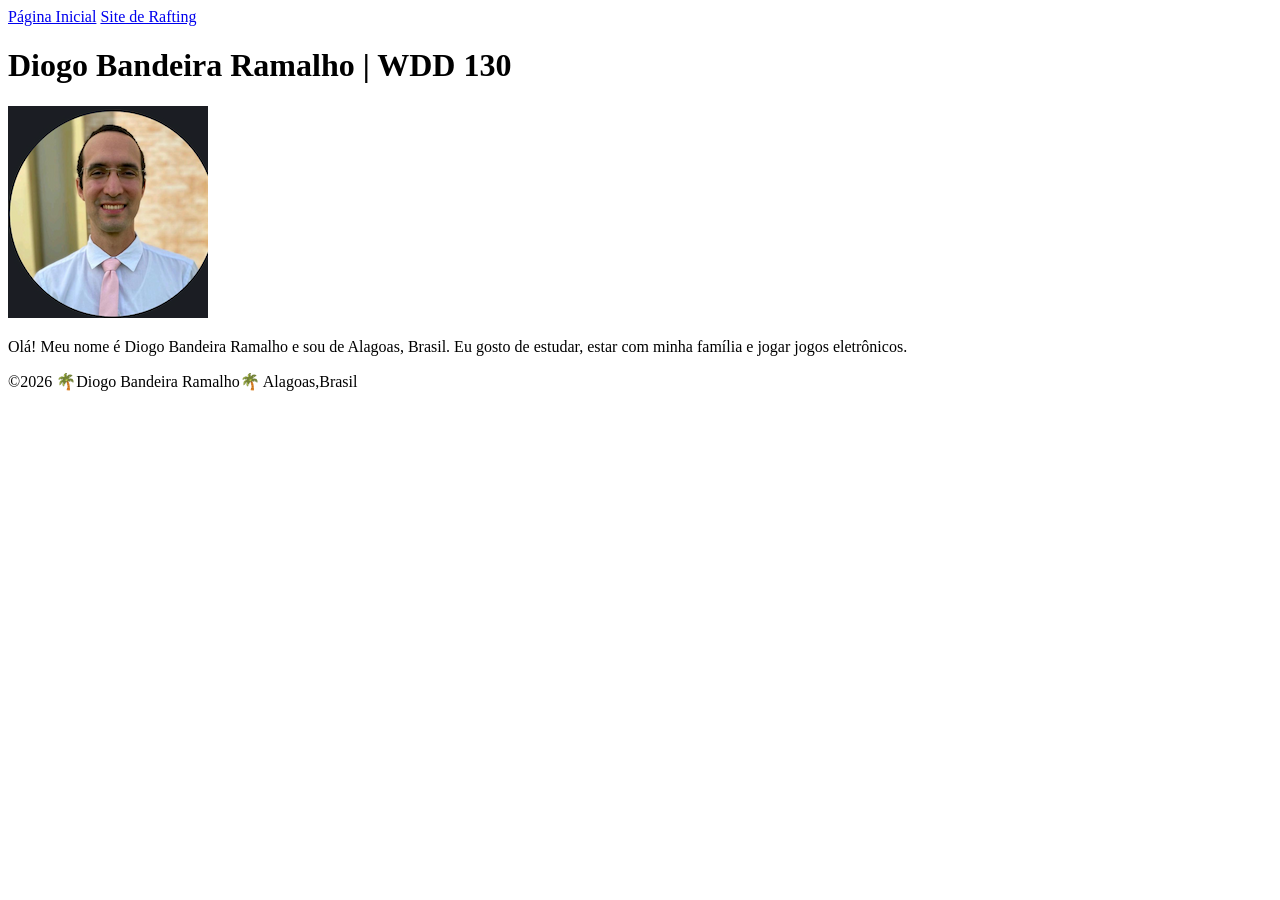
==== index.html @ 9734d3c3 "Alteração Título 01.03" ====
<!DOCTYPE html>
<html lang="pt-br">

<head>
    <meta charset="UTF-8">
    <meta name="viewport" content="width=device-width, initial-scale=1.0">
    <title>WDD 130 | DiogoBandeira990</title>
</head>

<body>

    <header>
        <nav>
            <a href="#">Página Inicial</a>
            <a href="wwr/">Site de Rafting</a>
        </nav>
    </header>
    <main>
        <h1>Diogo Bandeira Ramalho | WDD 130</h1>
        <img src="imagens/perfil.png" alt="Diogo Bandeira Ramalho" width="200">
        <p>Olá! Meu nome é Diogo Bandeira Ramalho e sou de Alagoas, Brasil. Eu gosto de estudar, estar com minha família
            e jogar jogos eletrônicos.</p>
    </main>
    <footer>
        <p>©2026 🌴Diogo Bandeira Ramalho🌴 Alagoas,Brasil</p>
    </footer>


</body>

</html>
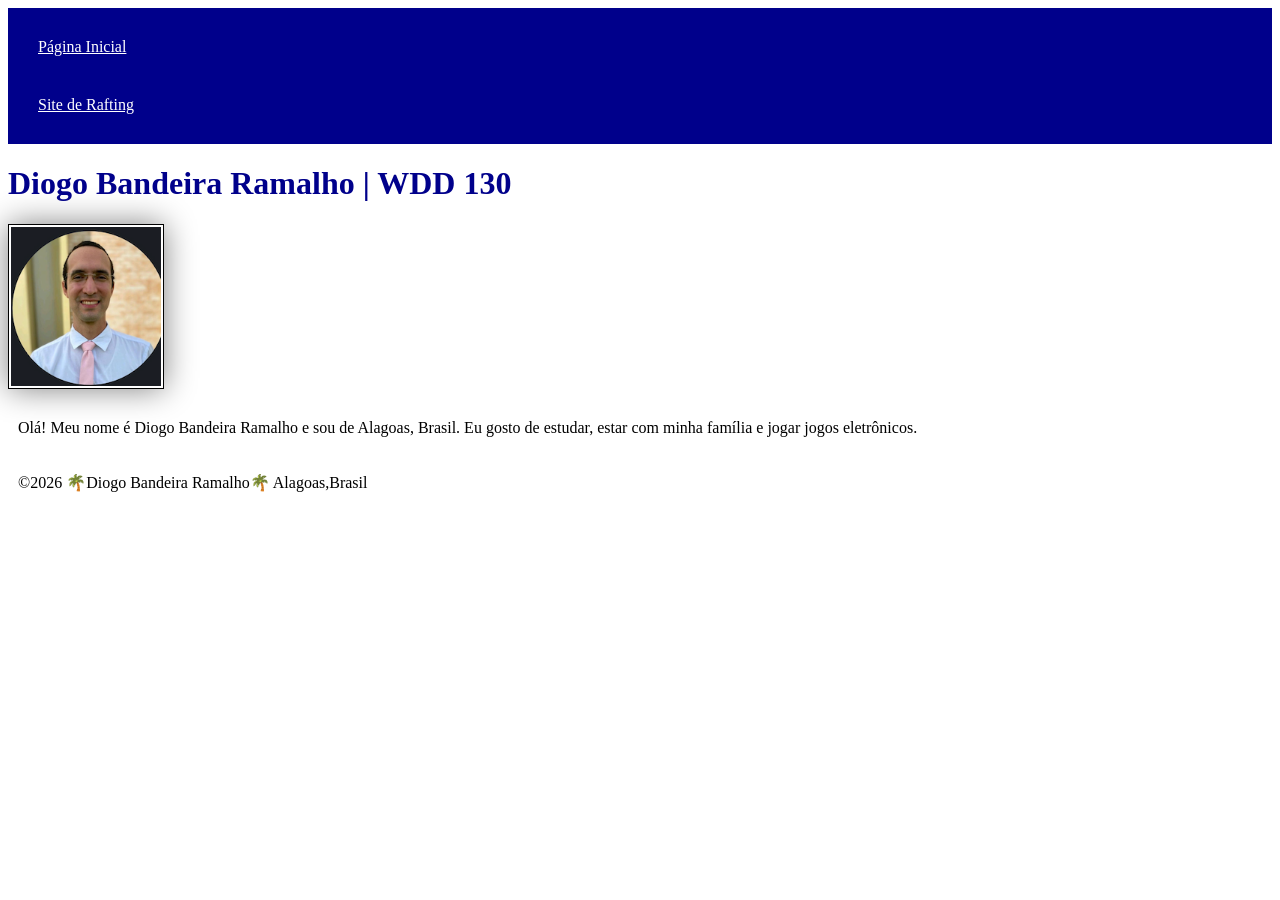
==== commit 9554e75d: "Alterações da atividade" ====
--- a/index.html
+++ b/index.html
@@ -4,7 +4,8 @@
 <head>
     <meta charset="UTF-8">
     <meta name="viewport" content="width=device-width, initial-scale=1.0">
-    <title>WDD 130 | DiogoBandeira990</title>
+    <title>WDD 130 | Diogo Bandeira Ramalho</title>
+    <link rel="stylesheet" href="estilos/estilos.css">
 </head>
 
 <body>
--- a/estilos/estilos.css
+++ b/estilos/estilos.css
@@ -0,0 +1,21 @@
+nav {
+    background-color: darkblue;
+    padding: 10px;
+}nav a {
+    color: white;
+    display: block;
+    padding: 20px;
+}
+h1 {
+    color: darkblue;
+}
+img {
+    width: 150px;
+    height: auto;
+    border: 1px solid black;
+    padding: 2px;
+    box-shadow: 0 0 30px gray;
+}
+p {
+    padding: 10px;
+}
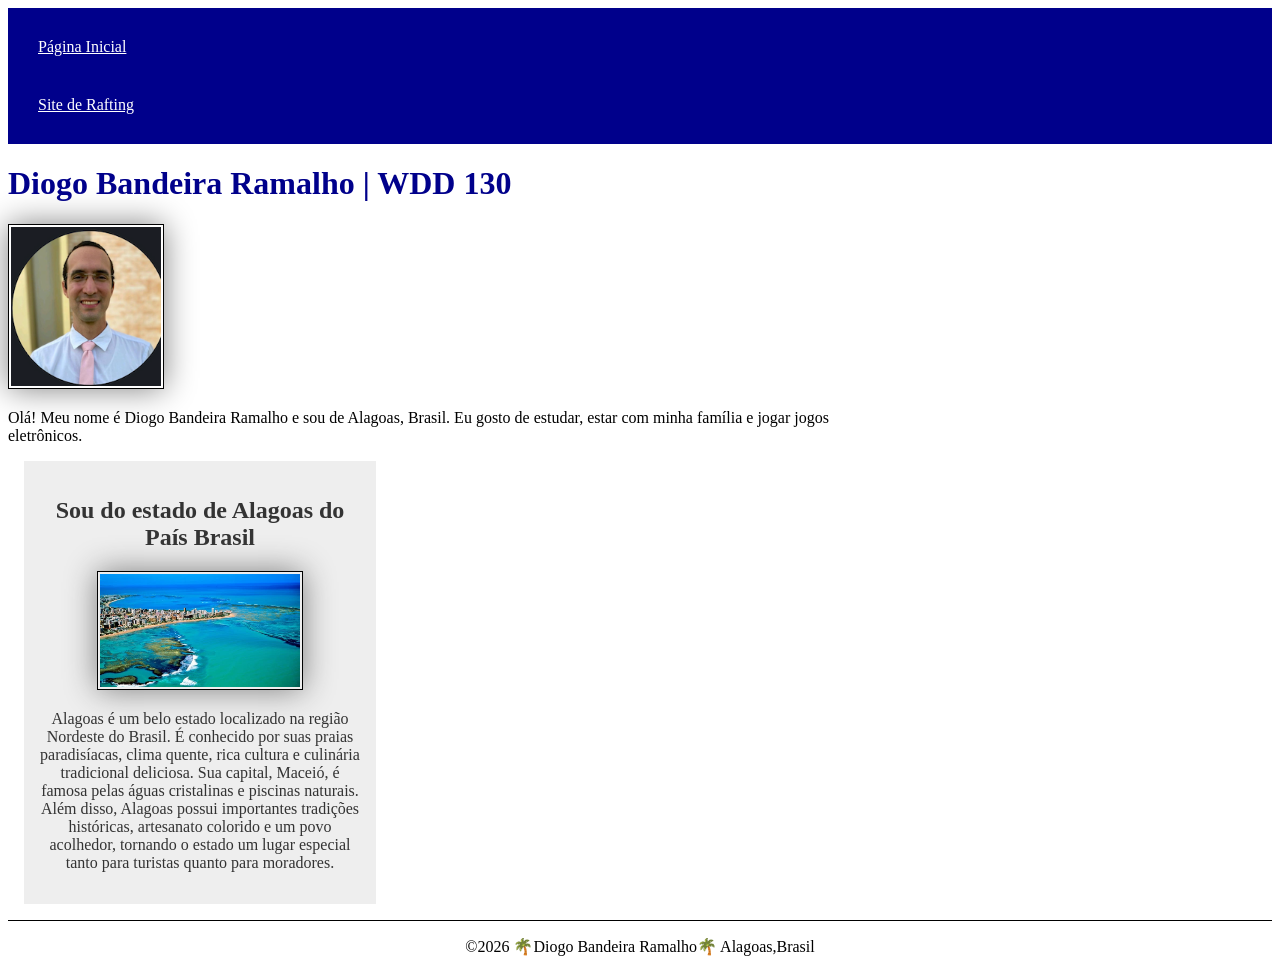
==== commit 010831f0: "Alterações para entrega de atividade" ====
--- a/index.html
+++ b/index.html
@@ -5,6 +5,9 @@
     <meta charset="UTF-8">
     <meta name="viewport" content="width=device-width, initial-scale=1.0">
     <title>WDD 130 | Diogo Bandeira Ramalho</title>
+    <meta name="description"
+        content="Página inicial de Diogo Bandeira Ramalho do curso WDD130 com o objetivo de me apresentar">
+    <meta name="author" content="Diogo Bandeira Ramalho">
     <link rel="stylesheet" href="estilos/estilos.css">
 </head>
 
@@ -22,6 +25,19 @@
         <p>Olá! Meu nome é Diogo Bandeira Ramalho e sou de Alagoas, Brasil. Eu gosto de estudar, estar com minha família
             e jogar jogos eletrônicos.</p>
     </main>
+    <aside>
+        <h2>Sou do estado de Alagoas do País Brasil</h2>
+        <img src="imagens/30-09-2015-alagoas-maceio-jpg.jpg" alt="Imagem do estado de Alagoas">
+        <p>
+            Alagoas é um belo estado localizado na região Nordeste do Brasil. É conhecido por suas praias paradisíacas,
+            clima
+            quente, rica cultura e culinária tradicional deliciosa. Sua capital, Maceió, é famosa pelas águas
+            cristalinas e piscinas
+            naturais. Além disso, Alagoas possui importantes tradições históricas, artesanato colorido e um povo
+            acolhedor, tornando
+            o estado um lugar especial tanto para turistas quanto para moradores.
+        </p>
+    </aside>
     <footer>
         <p>©2026 🌴Diogo Bandeira Ramalho🌴 Alagoas,Brasil</p>
     </footer>
--- a/estilos/estilos.css
+++ b/estilos/estilos.css
@@ -18,4 +18,33 @@
 }
 p {
     padding: 10px;
+}
+main {
+    max-width: 840px;
+}
+
+aside {
+    width: 20rem;
+    margin: 1rem;
+    border: 1px solid rgb(0, 0, 0 / 0.2);
+    padding: 1rem;
+    background-color: #eee;
+    color: #333;
+    text-align: center;
+}
+aside img {
+    width: 200px;
+    height: auto;
+}
+main img {
+    width: 150px;
+    height: auto;
+}
+p {
+    padding: 0;
+}
+footer {
+    margin-top: 15px;
+    border-top: 1px solid #000;
+    text-align: center;
 }
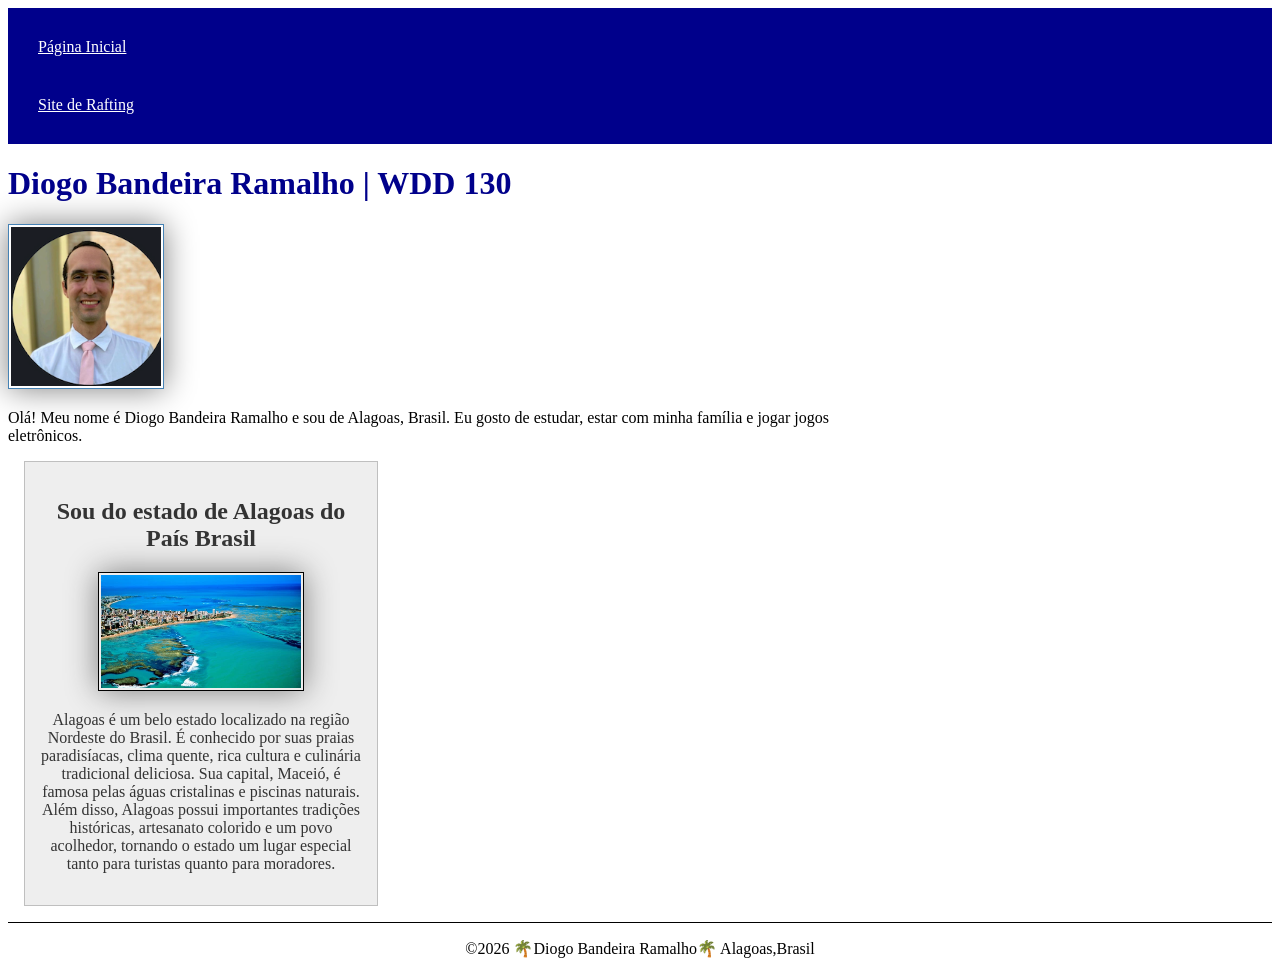
==== commit 6f1b6662: "alterações 01.1" ====
--- a/index.html
+++ b/index.html
@@ -5,8 +5,7 @@
     <meta charset="UTF-8">
     <meta name="viewport" content="width=device-width, initial-scale=1.0">
     <title>WDD 130 | Diogo Bandeira Ramalho</title>
-    <meta name="description"
-        content="Página inicial de Diogo Bandeira Ramalho do curso WDD130 com o objetivo de me apresentar">
+    <meta name="description" content="Página de Diogo Bandeira Ramalho do curso WDD130 afim de me apresentar">
     <meta name="author" content="Diogo Bandeira Ramalho">
     <link rel="stylesheet" href="estilos/estilos.css">
 </head>
@@ -27,7 +26,7 @@
     </main>
     <aside>
         <h2>Sou do estado de Alagoas do País Brasil</h2>
-        <img src="imagens/30-09-2015-alagoas-maceio-jpg.jpg" alt="Imagem do estado de Alagoas">
+        <img src="imagens/alagoas-maceio.jpg" alt="Imagem do estado de Alagoas">
         <p>
             Alagoas é um belo estado localizado na região Nordeste do Brasil. É conhecido por suas praias paradisíacas,
             clima
--- a/estilos/estilos.css
+++ b/estilos/estilos.css
@@ -26,7 +26,7 @@
 aside {
     width: 20rem;
     margin: 1rem;
-    border: 1px solid rgb(0, 0, 0 / 0.2);
+    border: 1px solid rgba(0, 0, 0, 0.2);
     padding: 1rem;
     background-color: #eee;
     color: #333;
@@ -39,6 +39,9 @@
 main img {
     width: 150px;
     height: auto;
+    border: 1px solid steelblue;
+    padding: 2px;
+    box-shadow: 0 0 30px gray;
 }
 p {
     padding: 0;
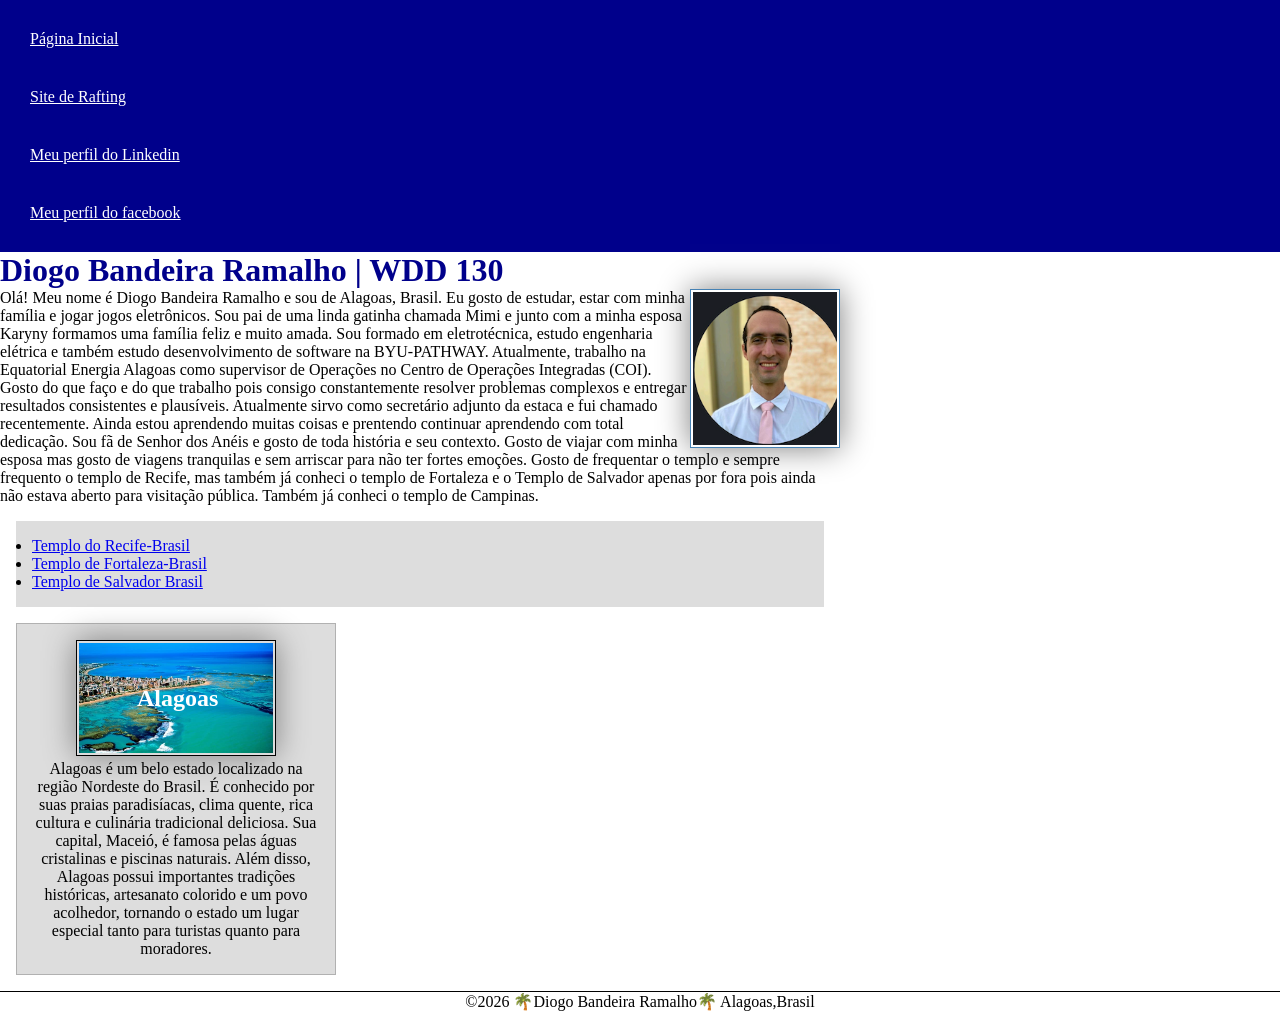
==== commit fa40980c: "atividade guiada" ====
--- a/index.html
+++ b/index.html
@@ -16,16 +16,38 @@
         <nav>
             <a href="#">Página Inicial</a>
             <a href="wwr/">Site de Rafting</a>
+            <a href="https://www.linkedin.com/in/diogo-ramalho-064a88140">Meu perfil do Linkedin</a>
+            <a href="https://www.facebook.com/diogo.bandeira.16">Meu perfil do facebook</a>
         </nav>
     </header>
     <main>
         <h1>Diogo Bandeira Ramalho | WDD 130</h1>
         <img src="imagens/perfil.png" alt="Diogo Bandeira Ramalho" width="200">
         <p>Olá! Meu nome é Diogo Bandeira Ramalho e sou de Alagoas, Brasil. Eu gosto de estudar, estar com minha família
-            e jogar jogos eletrônicos.</p>
+            e jogar jogos eletrônicos. Sou pai de uma linda gatinha chamada Mimi e junto com a minha esposa Karyny
+            formamos uma família feliz e muito amada. Sou formado em eletrotécnica, estudo engenharia elétrica e também
+            estudo desenvolvimento de software na BYU-PATHWAY.
+            Atualmente, trabalho na Equatorial Energia Alagoas como supervisor de Operações no Centro de Operações
+            Integradas (COI). Gosto do que faço e do que trabalho pois consigo constantemente resolver problemas
+            complexos e entregar resultados consistentes e plausíveis. Atualmente sirvo como secretário adjunto da
+            estaca e fui chamado recentemente. Ainda estou aprendendo muitas coisas e prentendo continuar aprendendo com
+            total dedicação.
+            Sou fã de Senhor dos Anéis e gosto de toda história e seu contexto. Gosto de viajar com minha esposa mas
+            gosto de viagens tranquilas e sem arriscar para não ter fortes emoções. Gosto de frequentar o templo e
+            sempre frequento o templo de Recife, mas também já conheci o templo de Fortaleza e o Templo de Salvador
+            apenas por fora pois ainda não estava aberto para visitação pública. Também já conheci o templo de Campinas.
+        </p>
+        <ul class="caixa">
+            <li><a href="https://www.churchofjesuschrist.org/temples/details/recife-brazil-temple?lang=por">Templo do
+                    Recife-Brasil</a></li>
+            <li><a href="https://www.churchofjesuschrist.org/temples/details/fortaleza-brazil-temple?lang=por">Templo de
+                    Fortaleza-Brasil</a></li>
+            <li><a href="https://www.churchofjesuschrist.org/temples/details/salvador-brazil-temple?lang=por">Templo de
+                    Salvador Brasil</a></li>
+        </ul>
     </main>
-    <aside>
-        <h2>Sou do estado de Alagoas do País Brasil</h2>
+    <aside class="caixa">
+        <h2>Alagoas</h2>
         <img src="imagens/alagoas-maceio.jpg" alt="Imagem do estado de Alagoas">
         <p>
             Alagoas é um belo estado localizado na região Nordeste do Brasil. É conhecido por suas praias paradisíacas,
--- a/estilos/estilos.css
+++ b/estilos/estilos.css
@@ -1,53 +1,125 @@
+:root {
+    --cor-primaria: darkblue;
+    --cor-primaria1: white;
+    --main-image-width: 150px;
+    --image-padding: 2px;
+    --main-shadow: 0 0 30px gray;
+    --default-margin: 1rem;
+    --default-padding: 1rem;
+    --footer-margin-top: 15px;
+}
+
+* {
+    margin: 0;
+    padding: 0;
+    box-sizing: border-box;
+}
+
+/* Navegação */
+
 nav {
-    background-color: darkblue;
+    background-color: var(--cor-primaria);
     padding: 10px;
-}nav a {
-    color: white;
+}
+
+nav a {
+    color: var(--cor-primaria1);
     display: block;
     padding: 20px;
 }
+
+/* HEADINGS */
+
 h1 {
-    color: darkblue;
+    color: var(--cor-primaria);
 }
+
+/* GENERAL IMAGES */
+
 img {
-    width: 150px;
+    width: var(--main-image-width);
     height: auto;
     border: 1px solid black;
-    padding: 2px;
-    box-shadow: 0 0 30px gray;
+    padding: var(--image-padding);
+    box-shadow: var(--main-shadow);
 }
+
+/* PARAGRAPHS */
+
 p {
-    padding: 10px;
+    padding: 0;
 }
+
+/* MAIN CONTENT */
+
 main {
     max-width: 840px;
 }
 
+main img {
+    width: var(--main-image-width);
+    height: auto;
+    border: 1px solid steelblue;
+    padding: var(--image-padding);
+    box-shadow: var(--main-shadow);
+    float: right;
+}
+
+/* ASIDE */
+
 aside {
     width: 20rem;
-    margin: 1rem;
+    margin: var(--default-margin);
     border: 1px solid rgba(0, 0, 0, 0.2);
-    padding: 1rem;
+    padding: var(--default-padding);
     background-color: #eee;
     color: #333;
     text-align: center;
 }
+
 aside img {
     width: 200px;
     height: auto;
 }
-main img {
-    width: 150px;
-    height: auto;
-    border: 1px solid steelblue;
-    padding: 2px;
-    box-shadow: 0 0 30px gray;
+
+/* aside.caixa{
+    position: relative;
+    display: inline-block;
 }
-p {
-    padding: 0;
+aside.caixa img{
+width: 100%;
+display: block;
 }
+aside h2{
+    position: absolute;
+    top: 50%;
+    left: 50%;
+    transform: translate(-50%, -50%);
+
+    color: white;
+    font-size: 40px;
+} */
+
+aside h2 {
+  position: absolute;
+  top: 685px;
+  left: 137px;
+  color: white;
+}
+
+/* FOOTER */
+
 footer {
-    margin-top: 15px;
+    margin-top: var(--footer-margin-top);
     border-top: 1px solid #000;
     text-align: center;
-}+}
+
+/* Seletores de Classe */
+.caixa {
+    margin: 1rem;
+    border: 1px solid rgb(0, 0, 0 /10%);
+    padding: 1rem;
+    background-color: #ddd;
+    color: #000;
+}
